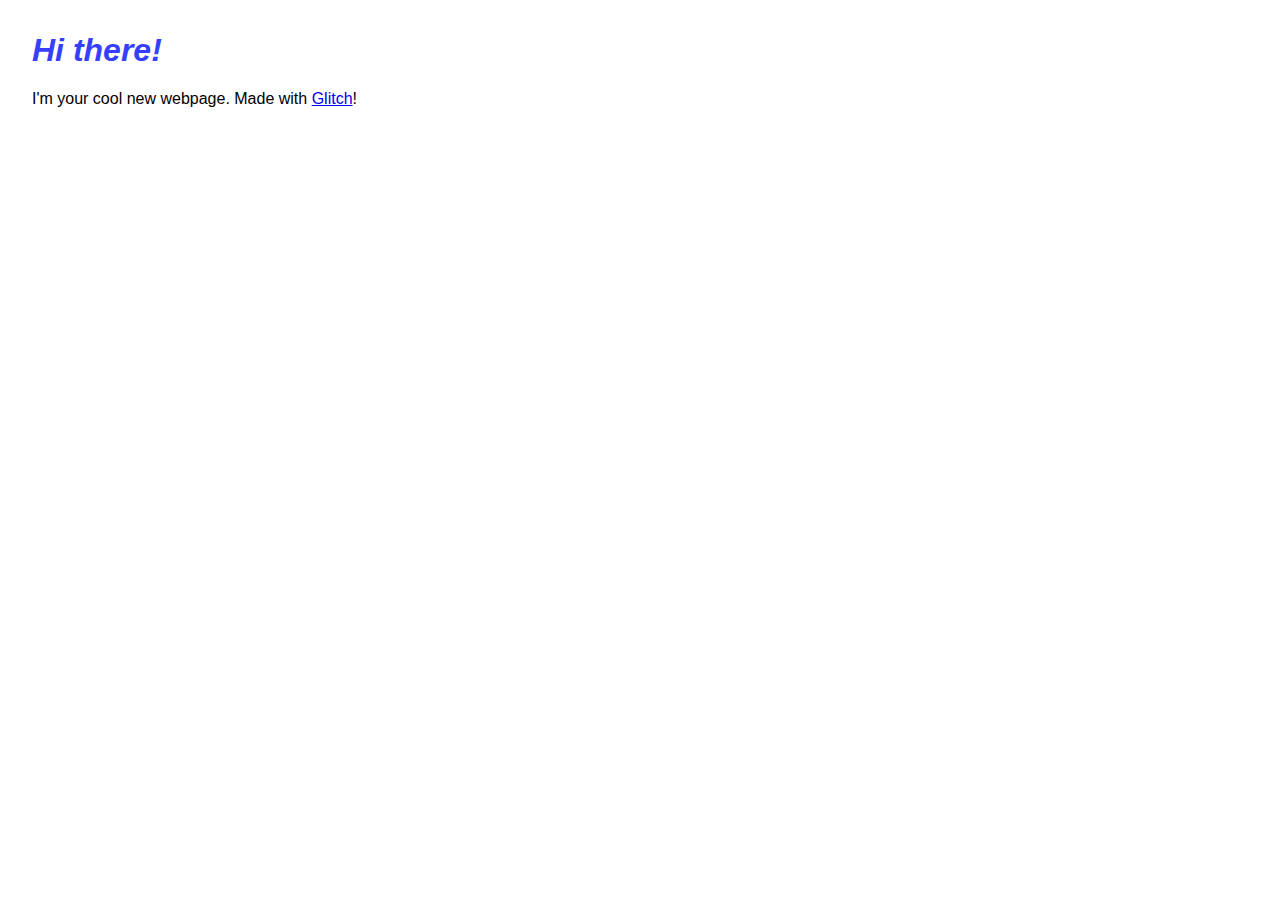
==== index.html @ 50f165f5 "v1" ====
<!DOCTYPE html>
<html lang="en">
  <head>
    <meta charset="utf-8">
    <meta http-equiv="X-UA-Compatible" content="IE=edge">
    <meta name="viewport" content="width=device-width, initial-scale=1">

    <title>Hello!</title>
    
    <!-- import the webpage's stylesheet -->
    <link rel="stylesheet" href="/style.css">
    
    <!-- import the webpage's javascript file -->
    <script src="/script.js" defer></script>
  </head>  
  <body>
    <h1>Hi there!</h1>
    
    <p>
      I'm your cool new webpage. Made with <a href="https://glitch.com">Glitch</a>!
    </p>

    <!-- include the Glitch button to show what the webpage is about and
          to make it easier for folks to view source and remix -->
    <div class="glitchButton" style="position:fixed;top:20px;right:20px;"></div>
    <script src="https://button.glitch.me/button.js" defer></script>
  </body>
</html>
---- style.css ----
/* CSS files add styling rules to your content */

body {
  font-family: helvetica, arial, sans-serif;
  margin: 2em;
}

h1 {
  font-style: italic;
  color: #373fff;
}
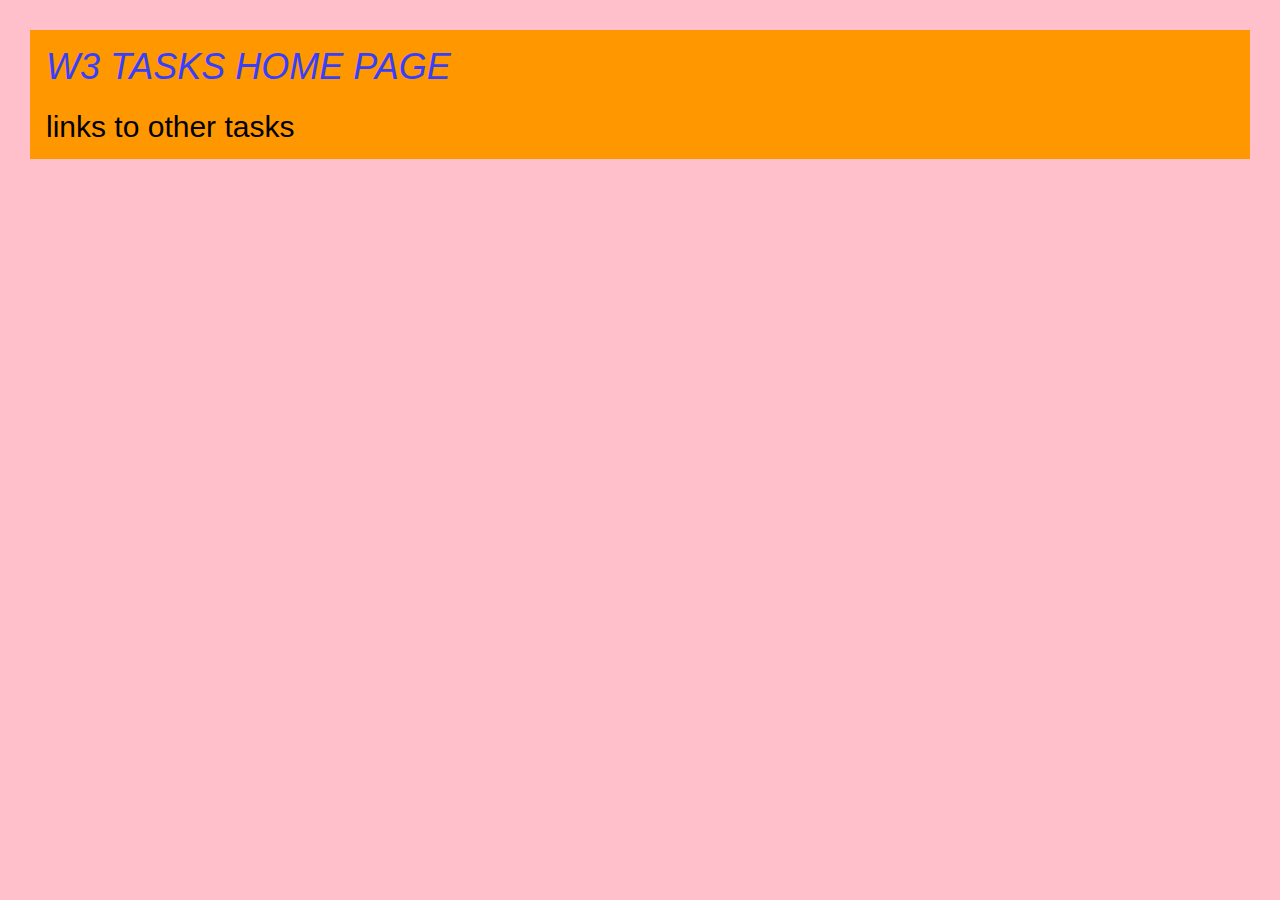
==== commit 03ee3c53: "w3-tasks-v1-homepage-setup" ====
--- a/index.html
+++ b/index.html
@@ -4,6 +4,10 @@
     <meta charset="utf-8">
     <meta http-equiv="X-UA-Compatible" content="IE=edge">
     <meta name="viewport" content="width=device-width, initial-scale=1">
+    <link rel="stylesheet" href="https://www.w3schools.com/w3css/4/w3.css">
+    <link rel="stylsheet" href="style.css">
+    
+    <title>w3 schools tasks</title>
 
     <title>Hello!</title>
     
@@ -14,15 +18,22 @@
     <script src="/script.js" defer></script>
   </head>  
   <body>
-    <h1>Hi there!</h1>
     
-    <p>
-      I'm your cool new webpage. Made with <a href="https://glitch.com">Glitch</a>!
-    </p>
+    <div class="w3-container w3-orange">
+      
+      <h1>W3 TASKS HOME PAGE</h1>
+    
+      <h2>
+        links to other tasks
+      </h2>
+      
+      
+      
+    </div> <!-- ORANGE CONTAINER -->
+ 
 
-    <!-- include the Glitch button to show what the webpage is about and
-          to make it easier for folks to view source and remix -->
-    <div class="glitchButton" style="position:fixed;top:20px;right:20px;"></div>
+
+    
     <script src="https://button.glitch.me/button.js" defer></script>
   </body>
 </html>
--- a/style.css
+++ b/style.css
@@ -3,9 +3,11 @@
 body {
   font-family: helvetica, arial, sans-serif;
   margin: 2em;
+  background-color: pink;
 }
 
 h1 {
   font-style: italic;
   color: #373fff;
 }
+
--- a/style.css
+++ b/style.css
@@ -3,9 +3,11 @@
 body {
   font-family: helvetica, arial, sans-serif;
   margin: 2em;
+  background-color: pink;
 }
 
 h1 {
   font-style: italic;
   color: #373fff;
 }
+
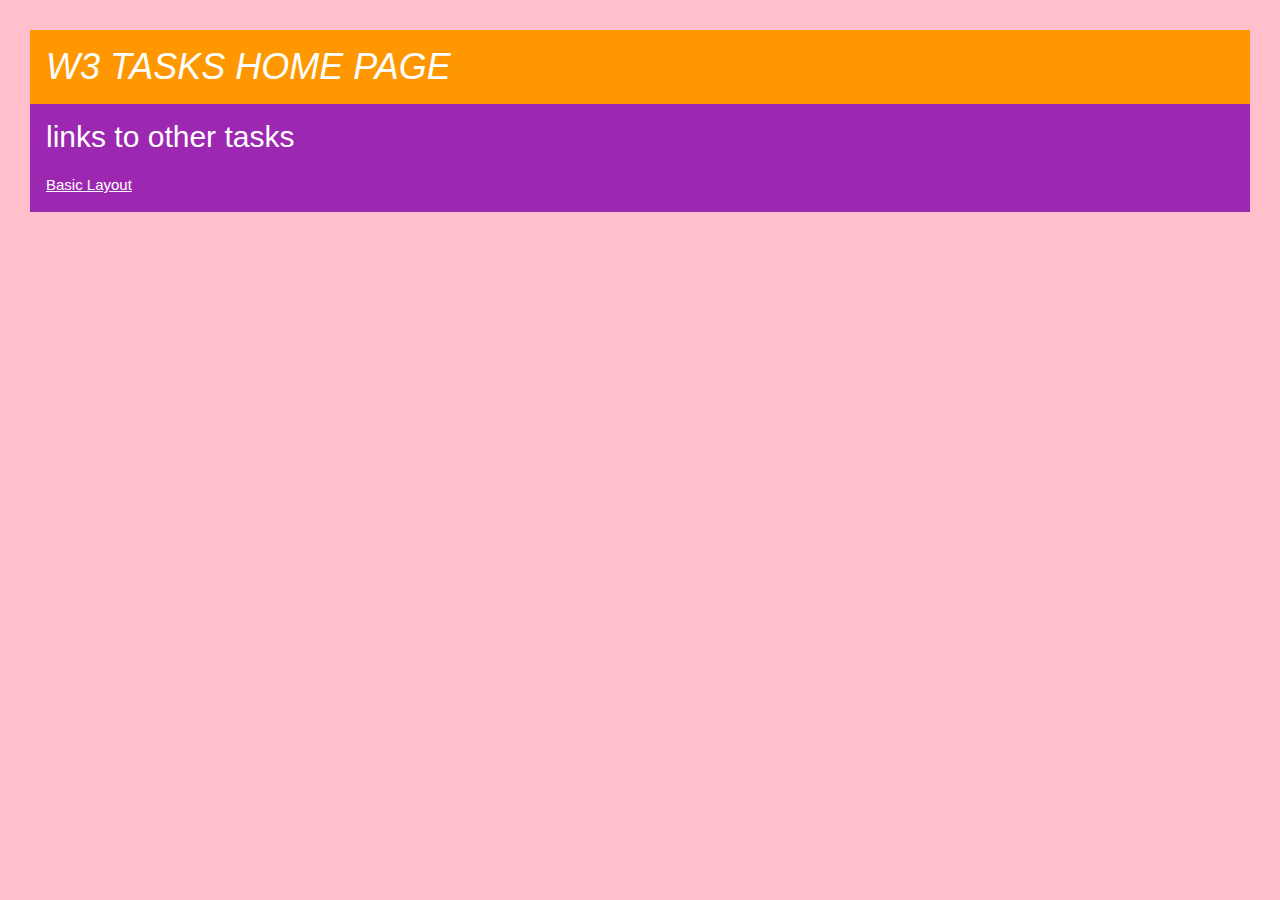
==== commit 935d4108: "w3Tasks-V2-basicLayouts" ====
--- a/index.html
+++ b/index.html
@@ -19,19 +19,23 @@
   </head>  
   <body>
     
+    
     <div class="w3-container w3-orange">
       
       <h1>W3 TASKS HOME PAGE</h1>
-    
-      <h2>
-        links to other tasks
-      </h2>
       
+    </div> <!--ORANGE CONTAINER--> 
       
+       <div class="w3-container w3-purple">
       
-    </div> <!-- ORANGE CONTAINER -->
- 
+      <h2> links to other tasks </h2>
+      
+      <p>
+         <a href="basicLayout.html"> Basic Layout </a>
+      </p>
 
+      
+    </div> <!--PURPLE CONTAINER-->
 
     
     <script src="https://button.glitch.me/button.js" defer></script>
--- a/style.css
+++ b/style.css
@@ -8,6 +8,6 @@
 
 h1 {
   font-style: italic;
-  color: #373fff;
+  color: white;
 }
 
--- a/style.css
+++ b/style.css
@@ -8,6 +8,6 @@
 
 h1 {
   font-style: italic;
-  color: #373fff;
+  color: white;
 }
 
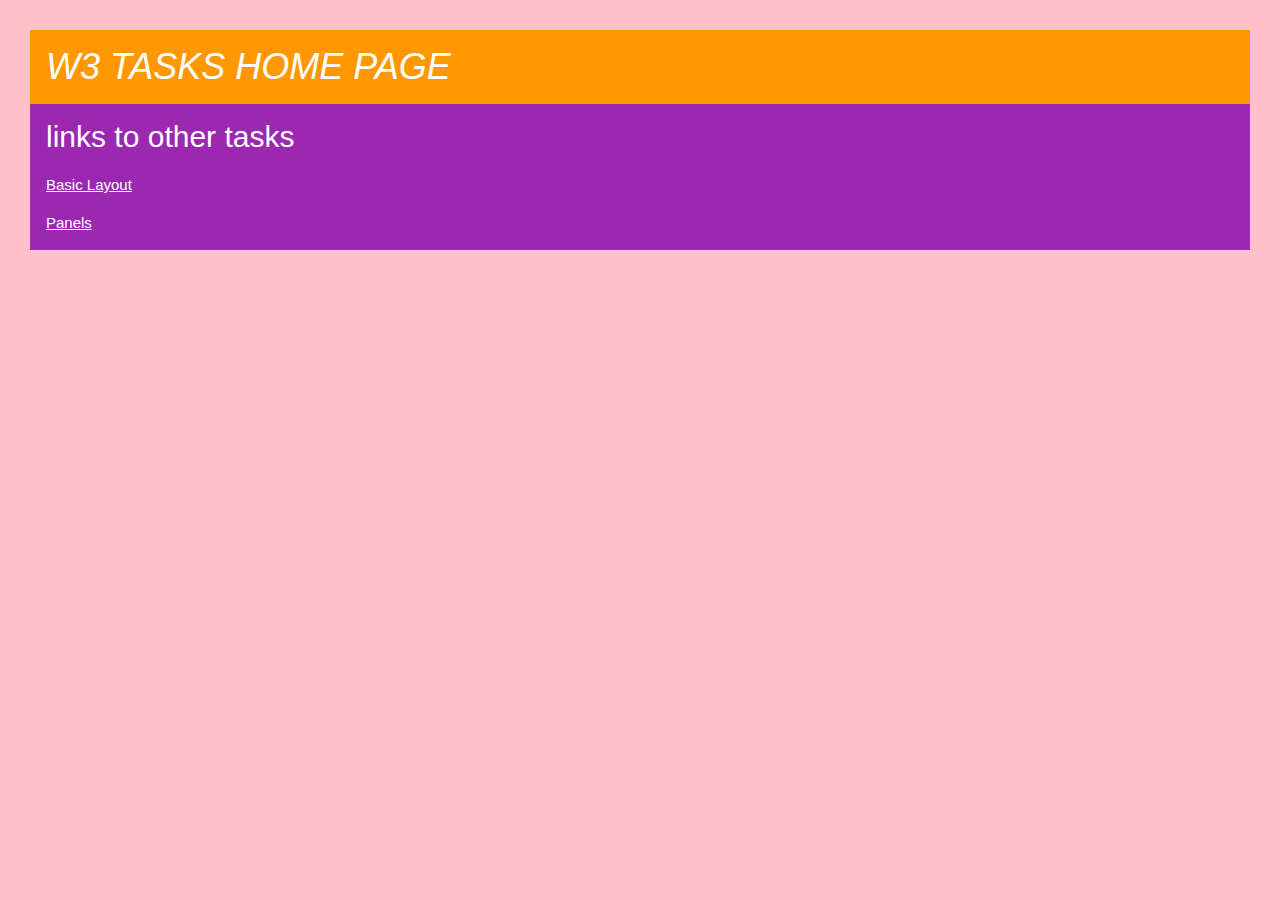
==== commit 942e9fe6: "w3Tasks-V3-Panels" ====
--- a/index.html
+++ b/index.html
@@ -33,6 +33,10 @@
       <p>
          <a href="basicLayout.html"> Basic Layout </a>
       </p>
+         
+        <p>
+         <a href="panels.html"> Panels </a>
+      </p>
 
       
     </div> <!--PURPLE CONTAINER-->
--- a/style.css
+++ b/style.css
@@ -10,4 +10,3 @@
   font-style: italic;
   color: white;
 }
-
--- a/style.css
+++ b/style.css
@@ -10,4 +10,3 @@
   font-style: italic;
   color: white;
 }
-
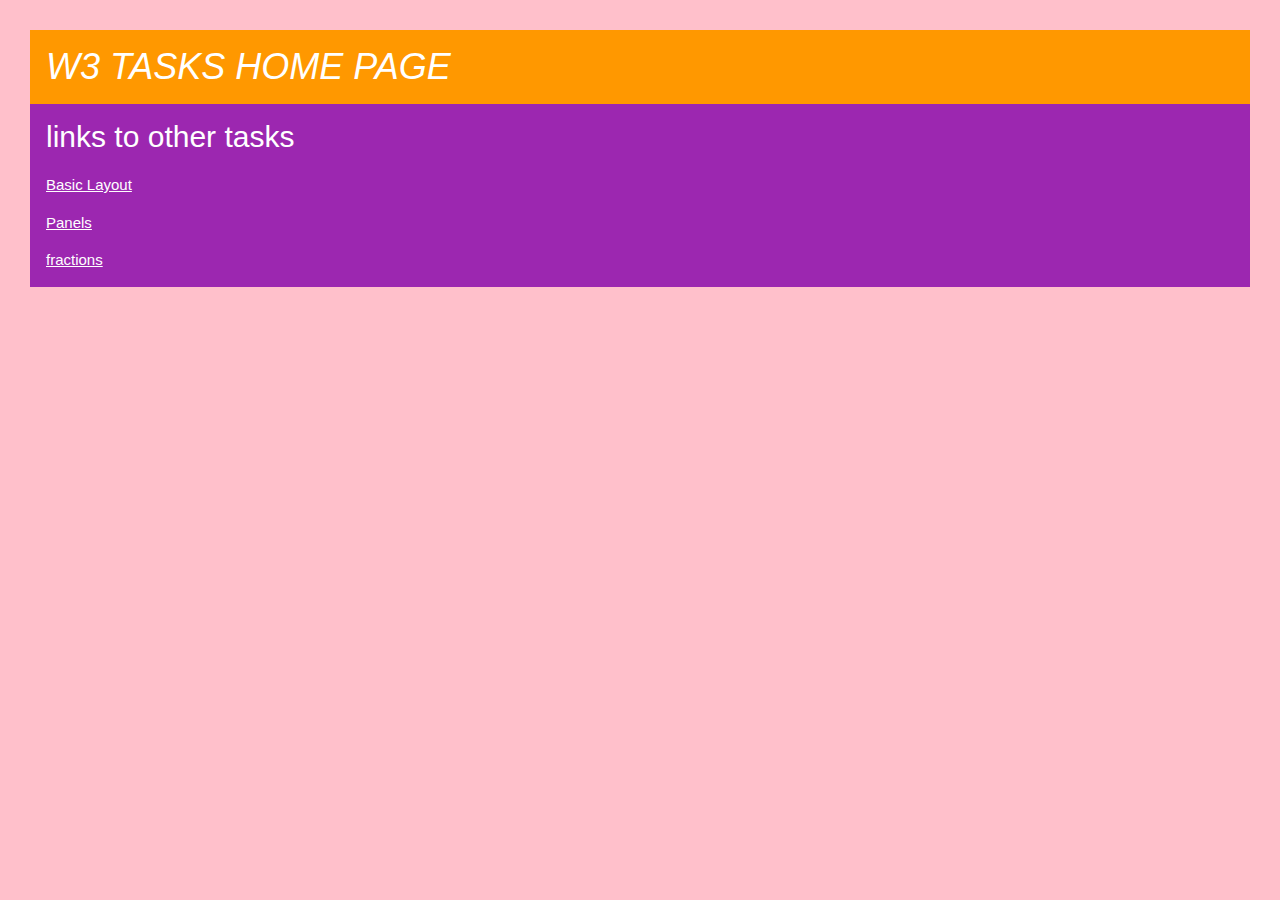
==== commit 81b366c7: "w3 v4 fractions" ====
--- a/index.html
+++ b/index.html
@@ -37,6 +37,10 @@
         <p>
          <a href="panels.html"> Panels </a>
       </p>
+         
+        <p>
+         <a href="fractions.html"> fractions </a>
+      </p>
 
       
     </div> <!--PURPLE CONTAINER-->
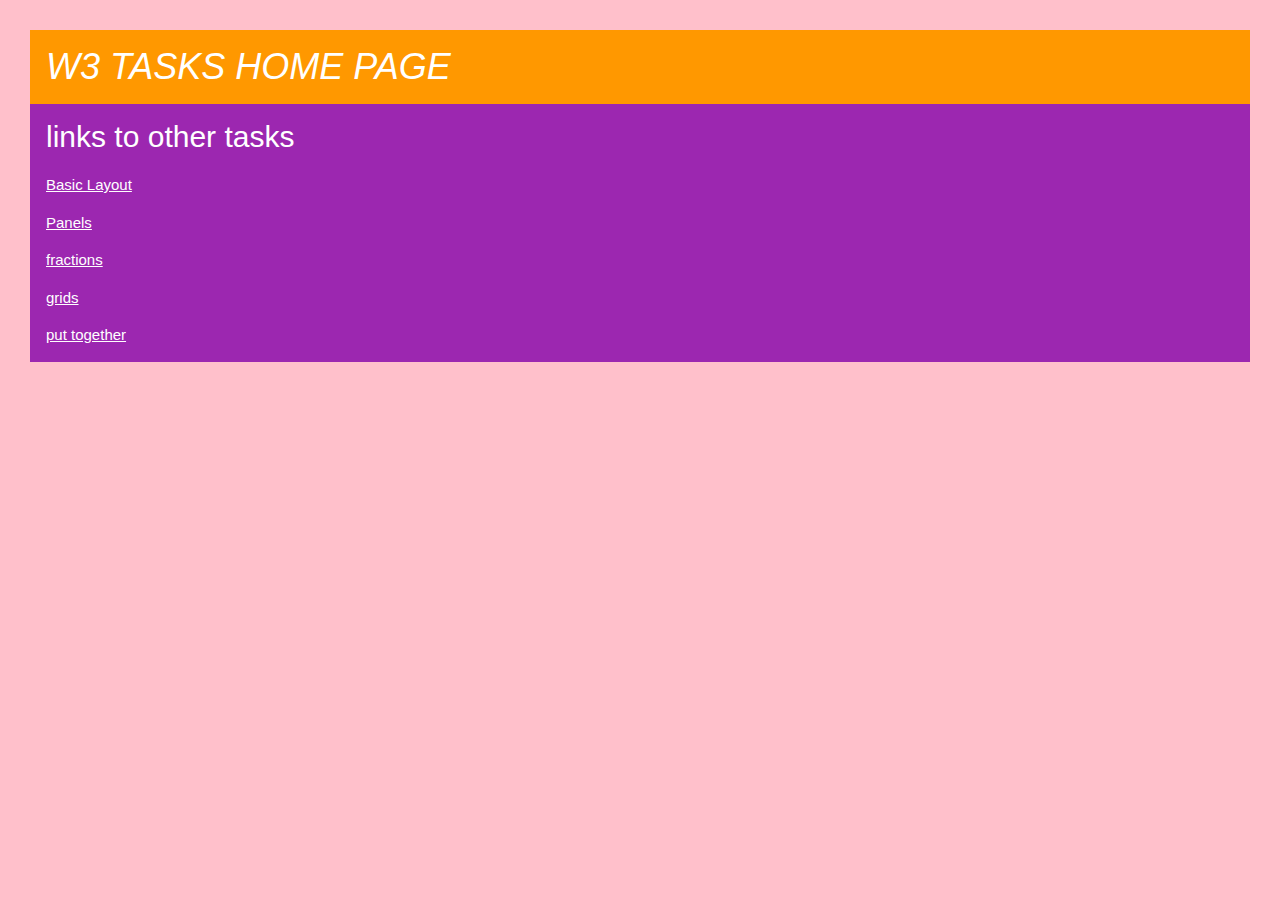
==== commit 9368823e: "v5" ====
--- a/index.html
+++ b/index.html
@@ -41,7 +41,15 @@
         <p>
          <a href="fractions.html"> fractions </a>
       </p>
+         
+        <p>
+         <a href="grid.html"> grids </a>
+      </p>
 
+         
+        <p>
+         <a href="put-together.html"> put together </a>
+      </p>
       
     </div> <!--PURPLE CONTAINER-->
 
--- a/style.css
+++ b/style.css
@@ -10,3 +10,16 @@
   font-style: italic;
   color: white;
 }
+
+.w3-col{
+  width: 150px;
+  
+}
+
+.col-2{
+  width: 20%;
+}
+
+.col-3{
+  width: 60%;
+}--- a/style.css
+++ b/style.css
@@ -10,3 +10,16 @@
   font-style: italic;
   color: white;
 }
+
+.w3-col{
+  width: 150px;
+  
+}
+
+.col-2{
+  width: 20%;
+}
+
+.col-3{
+  width: 60%;
+}